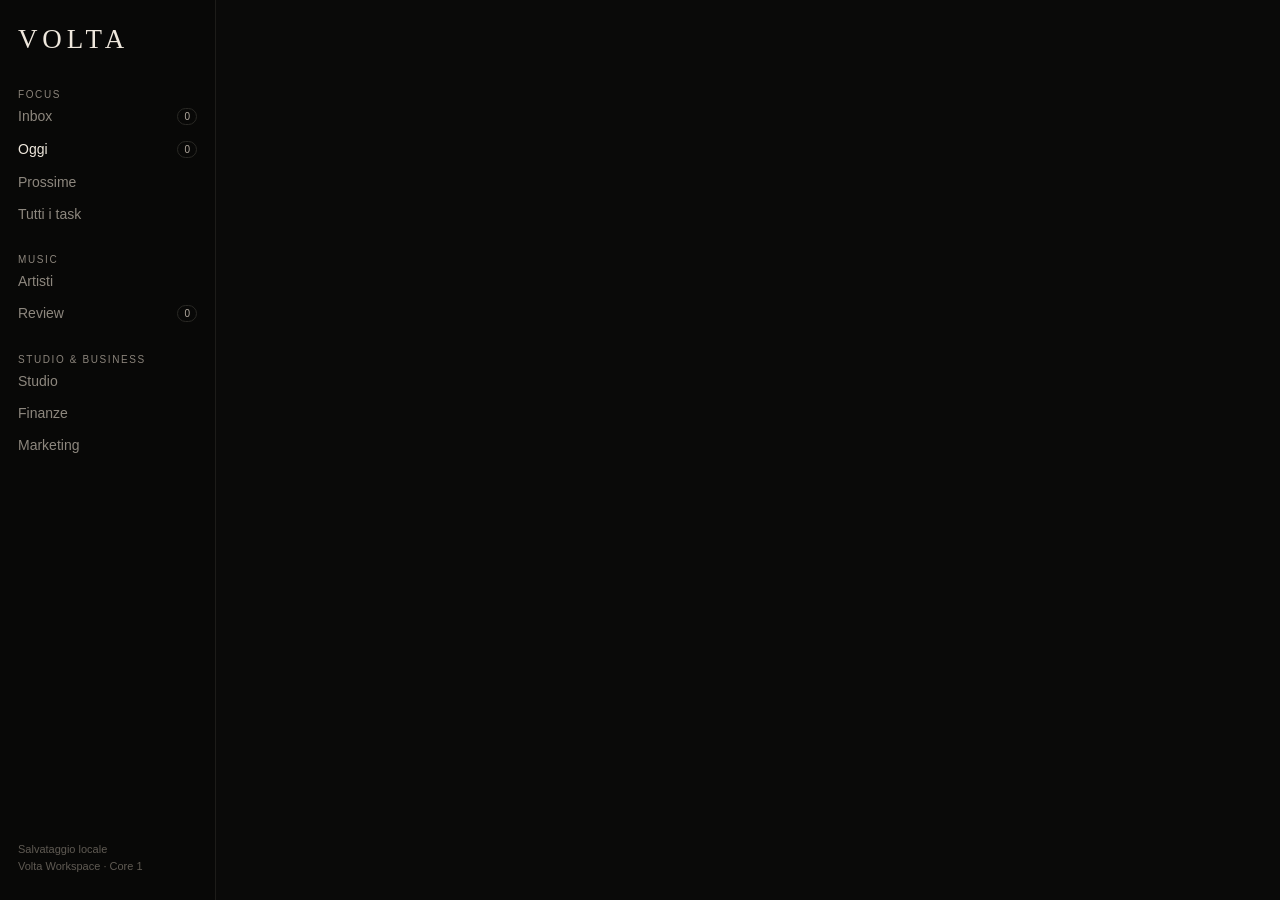
==== volta-workspace/index.html @ 733ee7e9 "Add Volta Workspace app shell" ====
<!doctype html><html lang="it"><head><meta charset="utf-8"><meta name="viewport" content="width=device-width,initial-scale=1,viewport-fit=cover"><meta name="theme-color" content="#0a0a09"><meta name="apple-mobile-web-app-capable" content="yes"><title>Volta Workspace</title><link rel="stylesheet" href="style.css"></head><body><div class="app"><aside class="sidebar"><button class="brand" data-nav="today"><span class="brand-fallback">VOLTA</span></button><div class="side-group"><div class="side-label">Focus</div><button class="navbtn" data-nav="inbox">Inbox <span class="badge" id="badgeInbox">0</span></button><button class="navbtn active" data-nav="today">Oggi <span class="badge" id="badgeToday">0</span></button><button class="navbtn" data-nav="upcoming">Prossime</button><button class="navbtn" data-nav="tasks">Tutti i task</button></div><div class="side-group"><div class="side-label">Music</div><button class="navbtn" data-nav="artists">Artisti</button><button class="navbtn" data-nav="review">Review <span class="badge" id="badgeReview">0</span></button></div><div class="side-group"><div class="side-label">Studio & Business</div><button class="navbtn" data-nav="studio">Studio</button><button class="navbtn" data-nav="finance">Finanze</button><button class="navbtn" data-nav="marketing">Marketing</button></div><div class="side-foot"><div id="storageStatus">Salvataggio locale</div><div>Volta Workspace · Core 1</div></div></aside><header class="mobilebar"><button class="brand" style="margin:0;width:74px" data-nav="today"><span class="brand-fallback">VOLTA</span></button><button class="btn primary" id="mobileQuick">＋</button></header><main class="main"><section id="view-inbox" class="view"></section><section id="view-today" class="view active"></section><section id="view-upcoming" class="view"></section><section id="view-tasks" class="view"></section><section id="view-artists" class="view"></section><section id="view-artist" class="view"></section><section id="view-project" class="view"></section><section id="view-song" class="view"></section><section id="view-review" class="view"></section><section id="view-studio" class="view"></section><section id="view-finance" class="view"></section><section id="view-marketing" class="view"></section></main><nav class="bottomnav" style="display:none"><button data-nav="today">Oggi</button><button data-nav="inbox">Inbox</button><button data-nav="upcoming">Prossime</button><button data-nav="artists">Artisti</button><button id="moreBtn">Altro</button></nav><div class="more-menu" id="moreMenu"><button data-nav="tasks">Tutti i task</button><button data-nav="review">Review</button><button data-nav="studio">Studio</button><button data-nav="finance">Finanze</button><button data-nav="marketing">Marketing</button></div></div><div class="sheet-backdrop" id="backdrop"></div><aside class="sheet task-sheet" id="taskSheet"></aside><aside class="sheet modal-sheet" id="modalSheet"></aside><div class="toast" id="toast"></div><script src="core.js"></script><script src="views.js"></script><script src="actions.js"></script><script src="main.js"></script></body></html>
---- volta-workspace/style.css ----
:root{--bg:#0a0a09;--panel:#11110f;--line:#292824;--line2:#1d1c19;--text:#eee7dc;--muted:#8b847b;--soft:#b2a99f;--paper:#e2d7c6;--ink:#0a0a09;--accent:#c4a785;--danger:#d18673;--ok:#9ca680}
*{box-sizing:border-box}html,body{margin:0;min-height:100%;background:var(--bg);color:var(--text);font-family:Inter,-apple-system,BlinkMacSystemFont,"Segoe UI",sans-serif}button,input,select,textarea{font:inherit}button{cursor:pointer}.app{display:grid;grid-template-columns:216px 1fr;min-height:100vh}.sidebar{position:sticky;top:0;height:100vh;border-right:1px solid var(--line2);padding:24px 18px;display:flex;flex-direction:column;background:#080807}.brand{border:0;background:none;color:var(--text);padding:0;text-align:left;margin-bottom:34px}.brand-fallback{font-family:Baskerville,"Iowan Old Style",Georgia,serif;font-size:27px;letter-spacing:.18em}.side-group{margin-bottom:24px}.side-label,.eyebrow,.label{font-size:10px;letter-spacing:.16em;text-transform:uppercase;color:var(--muted)}.navbtn{width:100%;border:0;background:none;color:#8d877e;text-align:left;padding:8px 0;font-size:14px;display:flex;justify-content:space-between;gap:10px}.navbtn:hover,.navbtn.active{color:var(--text)}.badge{font-size:10px;border:1px solid var(--line);border-radius:999px;padding:2px 6px;color:var(--soft)}.side-foot{margin-top:auto;color:#5f5a53;font-size:11px;line-height:1.6}.main{padding:36px clamp(18px,4vw,60px) 110px;min-width:0}.view{display:none}.view.active{display:block}.page-head{display:flex;justify-content:space-between;align-items:flex-end;gap:20px;margin-bottom:34px}.title{font-family:Baskerville,"Iowan Old Style",Georgia,serif;font-weight:400;letter-spacing:-.055em;font-size:clamp(48px,7vw,84px);line-height:.86;margin:8px 0 0}.subtitle{color:var(--muted);font-size:13px;margin-top:12px}.btn{border:1px solid var(--line);background:none;color:var(--text);border-radius:999px;padding:9px 13px}.btn.primary{background:var(--paper);border-color:var(--paper);color:var(--ink);font-weight:650}.btn.small{font-size:11px;padding:6px 9px}.btn.danger{color:var(--danger);border-color:#5f352d}.toolbar{display:flex;gap:7px;flex-wrap:wrap}.quickbox{display:flex;gap:8px;margin:0 0 26px}.quickbox input{flex:1;background:#0d0d0c;border:1px solid var(--line);color:var(--text);border-radius:12px;padding:13px 14px}.quickbox input:focus,.field input:focus,.field textarea:focus,.field select:focus{outline:1px solid #5e574f}.section{margin-top:42px}.section-head{display:flex;justify-content:space-between;gap:16px;align-items:center;margin-bottom:11px}.list{border-top:1px solid var(--line)}.task{display:grid;grid-template-columns:22px 1fr auto;gap:12px;padding:13px 0;border-bottom:1px solid var(--line);align-items:start}.task input[type=checkbox]{width:17px;height:17px;margin-top:2px;accent-color:var(--paper)}.task-title{font-size:15px;font-weight:600}.task-meta{display:flex;gap:8px;flex-wrap:wrap;margin-top:5px;color:var(--muted);font-size:11px}.pill{border:1px solid var(--line);border-radius:999px;padding:3px 7px}.pill.p1{color:#e18e7c}.pill.p2{color:#d9b479}.pill.waiting{color:#c6b68e}.pill.blocked{color:#d18673}.task-actions{display:flex;gap:5px}.iconbtn{border:0;background:none;color:var(--muted);padding:4px 6px}.iconbtn:hover{color:var(--text)}.empty{padding:18px 0;color:var(--muted);font-size:13px;border-bottom:1px solid var(--line)}.grid2{display:grid;grid-template-columns:1.15fr .85fr;gap:48px}.cards{display:grid;grid-template-columns:repeat(2,minmax(0,1fr));gap:22px}.card{border-top:1px solid var(--line);padding-top:14px;cursor:pointer}.card:hover{padding-left:3px}.card h3{font-family:Baskerville,Georgia,serif;font-size:34px;font-weight:400;margin:8px 0 10px}.card p{color:var(--muted);font-size:13px;line-height:1.45}.stats{display:flex;gap:18px;flex-wrap:wrap;color:var(--muted);font-size:11px}.row{display:grid;grid-template-columns:1fr auto;gap:14px;align-items:center;padding:14px 0;border-bottom:1px solid var(--line)}.row.click{cursor:pointer}.row.click:hover{padding-left:4px}.row strong{display:block;font-size:16px}.row span{display:block;color:var(--muted);font-size:12px;margin-top:4px}.initial{width:50px;height:50px;display:grid;place-items:center;background:#d6c7b1;color:#0a0a09;font-family:Baskerville,Georgia,serif;font-size:24px}.artist-row{display:grid;grid-template-columns:60px 1fr auto;gap:12px;align-items:center}.song-row{display:grid;grid-template-columns:34px minmax(150px,1fr) 150px auto;gap:12px;align-items:center;padding:14px 0;border-bottom:1px solid var(--line)}.num{color:var(--muted);font-size:11px}.status-select{background:#0d0d0c;border:1px solid var(--line);color:var(--text);border-radius:8px;padding:7px 8px;font-size:11px}.kpi-grid{display:grid;grid-template-columns:repeat(4,1fr);border-top:1px solid var(--line);border-bottom:1px solid var(--line)}.kpi{padding:17px;border-right:1px solid var(--line)}.kpi:first-child{padding-left:0}.kpi:last-child{border-right:0}.kpi b{display:block;font-size:25px;margin-top:6px}.kpi span{font-size:10px;text-transform:uppercase;letter-spacing:.14em;color:var(--muted)}.calendar-group{margin-bottom:26px}.date-head{font-family:Baskerville,Georgia,serif;font-size:24px;margin-bottom:8px}.review-item,.finance-item,.marketing-item,.studio-item{padding:15px 0;border-bottom:1px solid var(--line)}.review-item strong,.finance-item strong,.marketing-item strong,.studio-item strong{display:block}.review-item span,.finance-item span,.marketing-item span,.studio-item span{display:block;color:var(--muted);font-size:12px;margin-top:4px}.sheet-backdrop{position:fixed;inset:0;background:rgba(0,0,0,.62);opacity:0;pointer-events:none;transition:.2s;z-index:30}.sheet-backdrop.open{opacity:1;pointer-events:auto}.sheet{position:fixed;right:0;top:0;bottom:0;width:min(520px,100vw);background:#11110f;border-left:1px solid var(--line);transform:translateX(105%);transition:.22s;z-index:31;overflow:auto;padding:22px}.sheet.open{transform:translateX(0)}.sheet-head{display:flex;justify-content:space-between;gap:14px;align-items:center}.sheet-head h2{font-family:Baskerville,Georgia,serif;font-size:30px;font-weight:400;margin:0}.fields{display:grid;gap:14px;margin-top:20px}.field{display:grid;gap:6px}.field label{font-size:10px;text-transform:uppercase;letter-spacing:.13em;color:var(--muted)}.field input,.field textarea,.field select{width:100%;background:#0b0b0a;border:1px solid var(--line);border-radius:9px;color:var(--text);padding:11px}.field textarea{min-height:90px;resize:vertical}.two{display:grid;grid-template-columns:1fr 1fr;gap:10px}.sheet-actions{display:flex;gap:8px;justify-content:flex-end;margin-top:18px;padding-top:16px;border-top:1px solid var(--line)}.subtasks{margin-top:18px;border-top:1px solid var(--line)}.subtask{display:grid;grid-template-columns:20px 1fr auto;gap:8px;padding:10px 0;border-bottom:1px solid var(--line2)}.toast{position:fixed;left:50%;bottom:24px;transform:translate(-50%,20px);background:#e2d7c6;color:#0a0a09;padding:10px 14px;border-radius:999px;font-size:12px;opacity:0;pointer-events:none;transition:.2s;z-index:50}.toast.show{opacity:1;transform:translate(-50%,0)}.mobilebar,.bottomnav,.more-menu{display:none}
@media(max-width:980px){.app{grid-template-columns:1fr}.sidebar{display:none}.mobilebar{display:flex;position:sticky;top:0;z-index:20;background:rgba(10,10,9,.96);backdrop-filter:blur(12px);border-bottom:1px solid var(--line);height:58px;padding:10px 13px;justify-content:space-between;align-items:center}.main{padding:24px 13px 100px}.bottomnav{display:grid!important;grid-template-columns:repeat(5,1fr);position:fixed;left:8px;right:8px;bottom:8px;z-index:25;background:rgba(17,17,15,.98);border:1px solid var(--line);border-radius:15px;padding:5px}.bottomnav button{border:0;background:none;color:#7d766d;padding:9px 2px;font-size:10px}.bottomnav button.active{color:var(--text)}.more-menu{position:fixed;right:12px;bottom:68px;z-index:26;background:#11110f;border:1px solid var(--line);border-radius:13px;padding:8px;min-width:160px}.more-menu.open{display:grid}.more-menu button{border:0;background:none;color:var(--text);text-align:left;padding:9px}.grid2{grid-template-columns:1fr;gap:34px}.cards{grid-template-columns:1fr}.kpi-grid{grid-template-columns:1fr 1fr}.song-row{grid-template-columns:30px 1fr auto}.song-row .status-select{grid-column:2}.song-row .toolbar{grid-column:3;grid-row:1/3}}
@media(max-width:620px){.page-head{align-items:flex-start;margin-bottom:26px}.title{font-size:50px}.page-head>.btn.primary{display:none}.quickbox{position:sticky;top:68px;z-index:8;background:var(--bg);padding:4px 0 9px}.task{grid-template-columns:20px 1fr}.task-actions{grid-column:2}.kpi-grid{grid-template-columns:1fr}.kpi{border-right:0;border-bottom:1px solid var(--line);padding:13px 0}.kpi:last-child{border-bottom:0}.artist-row{grid-template-columns:54px 1fr}.artist-row>.toolbar{grid-column:2}.sheet{padding:18px 14px}.two{grid-template-columns:1fr}.title{font-size:48px}}
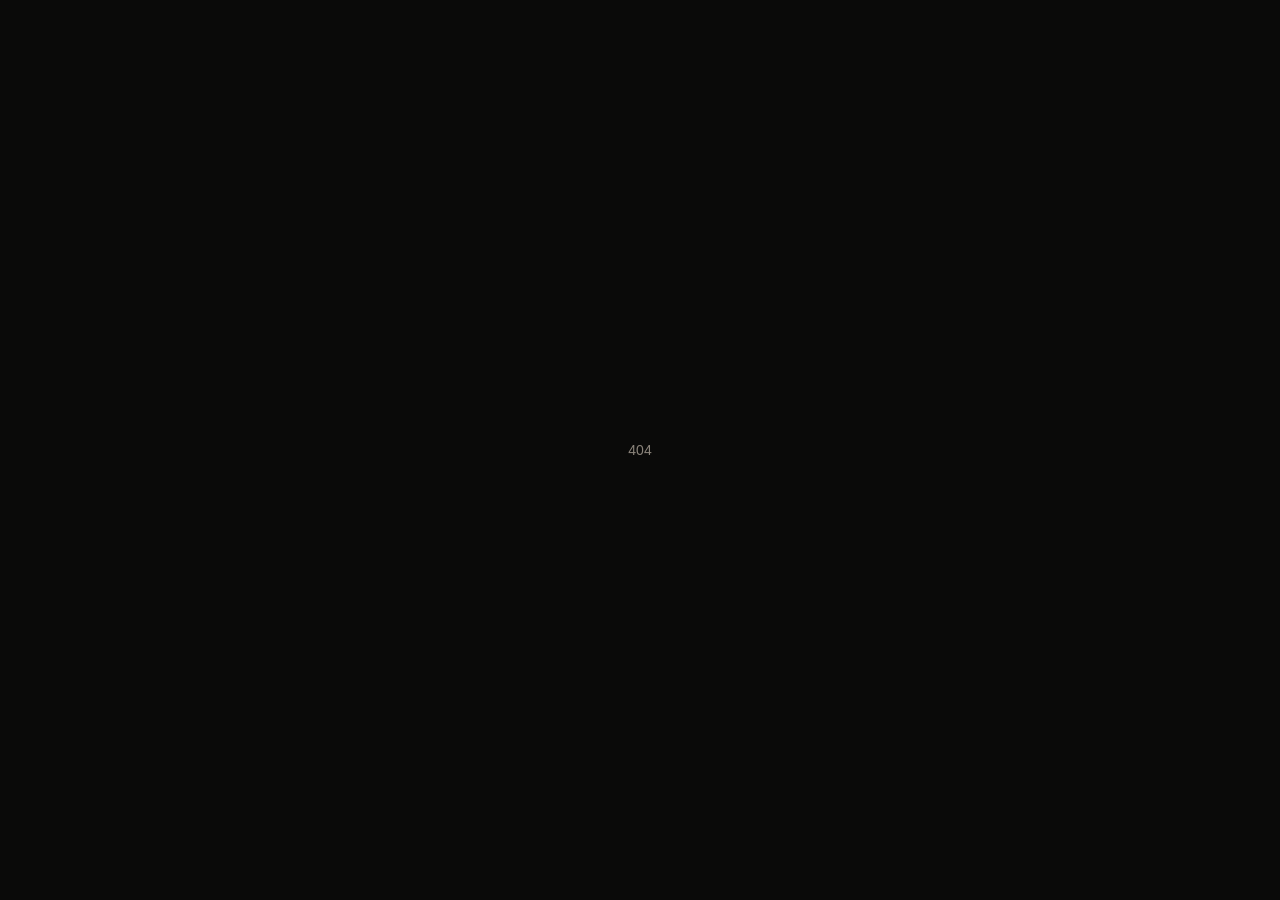
==== commit 24e32ddb: "Disable Volta Workspace page on jsfederici.com" ====
--- a/volta-workspace/index.html
+++ b/volta-workspace/index.html
@@ -1 +1 @@
-<!doctype html><html lang="it"><head><meta charset="utf-8"><meta name="viewport" content="width=device-width,initial-scale=1,viewport-fit=cover"><meta name="theme-color" content="#0a0a09"><meta name="apple-mobile-web-app-capable" content="yes"><title>Volta Workspace</title><link rel="stylesheet" href="style.css"></head><body><div class="app"><aside class="sidebar"><button class="brand" data-nav="today"><span class="brand-fallback">VOLTA</span></button><div class="side-group"><div class="side-label">Focus</div><button class="navbtn" data-nav="inbox">Inbox <span class="badge" id="badgeInbox">0</span></button><button class="navbtn active" data-nav="today">Oggi <span class="badge" id="badgeToday">0</span></button><button class="navbtn" data-nav="upcoming">Prossime</button><button class="navbtn" data-nav="tasks">Tutti i task</button></div><div class="side-group"><div class="side-label">Music</div><button class="navbtn" data-nav="artists">Artisti</button><button class="navbtn" data-nav="review">Review <span class="badge" id="badgeReview">0</span></button></div><div class="side-group"><div class="side-label">Studio & Business</div><button class="navbtn" data-nav="studio">Studio</button><button class="navbtn" data-nav="finance">Finanze</button><button class="navbtn" data-nav="marketing">Marketing</button></div><div class="side-foot"><div id="storageStatus">Salvataggio locale</div><div>Volta Workspace · Core 1</div></div></aside><header class="mobilebar"><button class="brand" style="margin:0;width:74px" data-nav="today"><span class="brand-fallback">VOLTA</span></button><button class="btn primary" id="mobileQuick">＋</button></header><main class="main"><section id="view-inbox" class="view"></section><section id="view-today" class="view active"></section><section id="view-upcoming" class="view"></section><section id="view-tasks" class="view"></section><section id="view-artists" class="view"></section><section id="view-artist" class="view"></section><section id="view-project" class="view"></section><section id="view-song" class="view"></section><section id="view-review" class="view"></section><section id="view-studio" class="view"></section><section id="view-finance" class="view"></section><section id="view-marketing" class="view"></section></main><nav class="bottomnav" style="display:none"><button data-nav="today">Oggi</button><button data-nav="inbox">Inbox</button><button data-nav="upcoming">Prossime</button><button data-nav="artists">Artisti</button><button id="moreBtn">Altro</button></nav><div class="more-menu" id="moreMenu"><button data-nav="tasks">Tutti i task</button><button data-nav="review">Review</button><button data-nav="studio">Studio</button><button data-nav="finance">Finanze</button><button data-nav="marketing">Marketing</button></div></div><div class="sheet-backdrop" id="backdrop"></div><aside class="sheet task-sheet" id="taskSheet"></aside><aside class="sheet modal-sheet" id="modalSheet"></aside><div class="toast" id="toast"></div><script src="core.js"></script><script src="views.js"></script><script src="actions.js"></script><script src="main.js"></script></body></html>+<!doctype html><html lang="it"><head><meta charset="utf-8"><meta name="robots" content="noindex,nofollow,noarchive"><meta name="viewport" content="width=device-width,initial-scale=1"><title>Not Found</title><style>html,body{margin:0;background:#0a0a09;color:#8b847b;font:14px -apple-system,BlinkMacSystemFont,"Segoe UI",sans-serif;height:100%}body{display:grid;place-items:center}</style></head><body>404</body></html>
